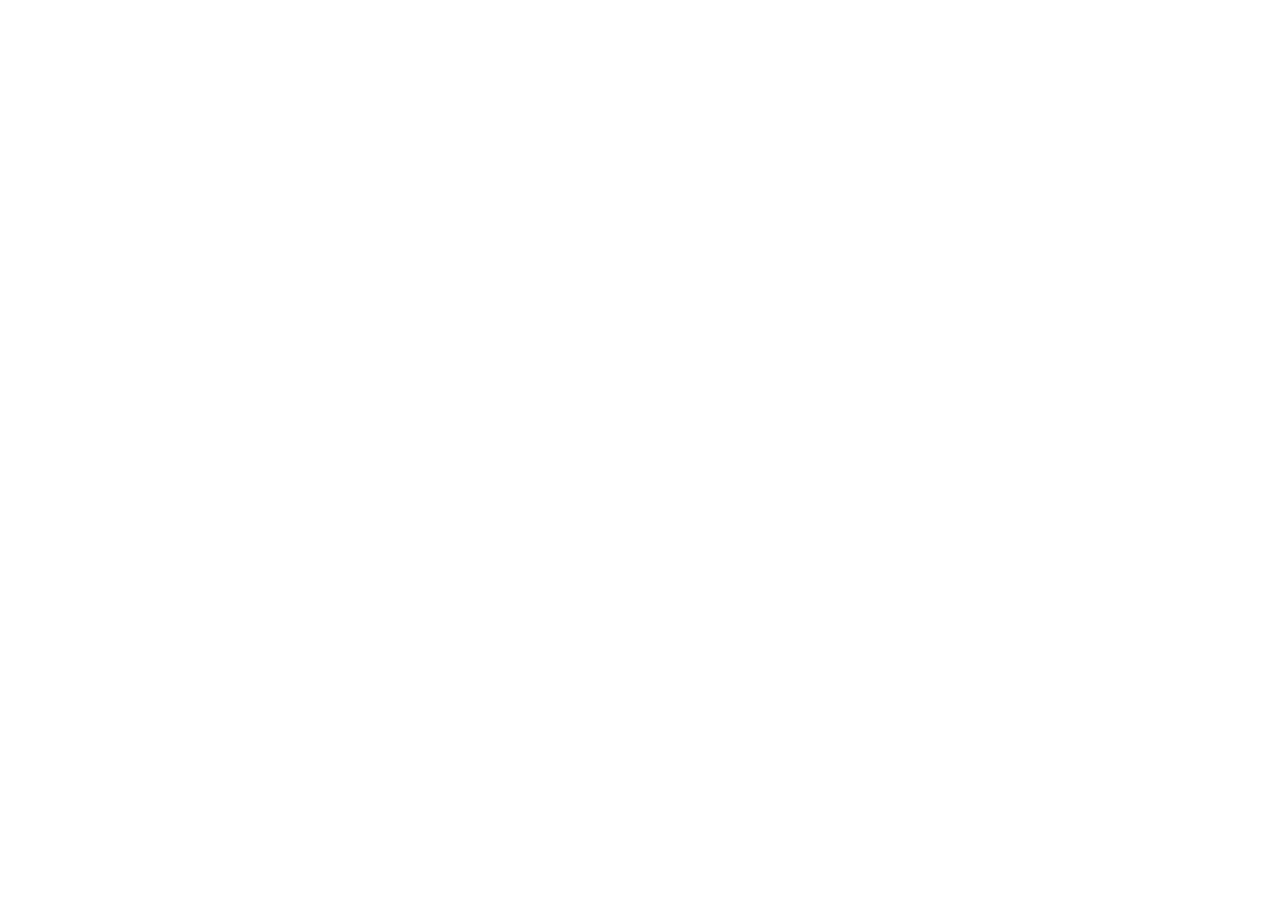
==== docs/browser/index.html @ 4ccae4dd "Docs creado" ====
<!doctype html>
<html lang="en" data-critters-container>
<head>
  <meta charset="utf-8">
  <title>Bases</title>
  <base href="/">
  <meta name="viewport" content="width=device-width, initial-scale=1">
  <link rel="icon" type="image/x-icon" href="favicon.ico">
  <link href="https://cdn.jsdelivr.net/npm/bootstrap@5.3.3/dist/css/bootstrap.min.css" rel="stylesheet" integrity="sha384-QWTKZyjpPEjISv5WaRU9OFeRpok6YctnYmDr5pNlyT2bRjXh0JMhjY6hW+ALEwIH" crossorigin="anonymous">
<link rel="stylesheet" href="styles-5INURTSO.css"></head>
<body class="container pt-2">
  <app-root></app-root>
<script src="polyfills-RT5I6R6G.js" type="module"></script><script src="main-DLQKD4LG.js" type="module"></script></body>
</html>
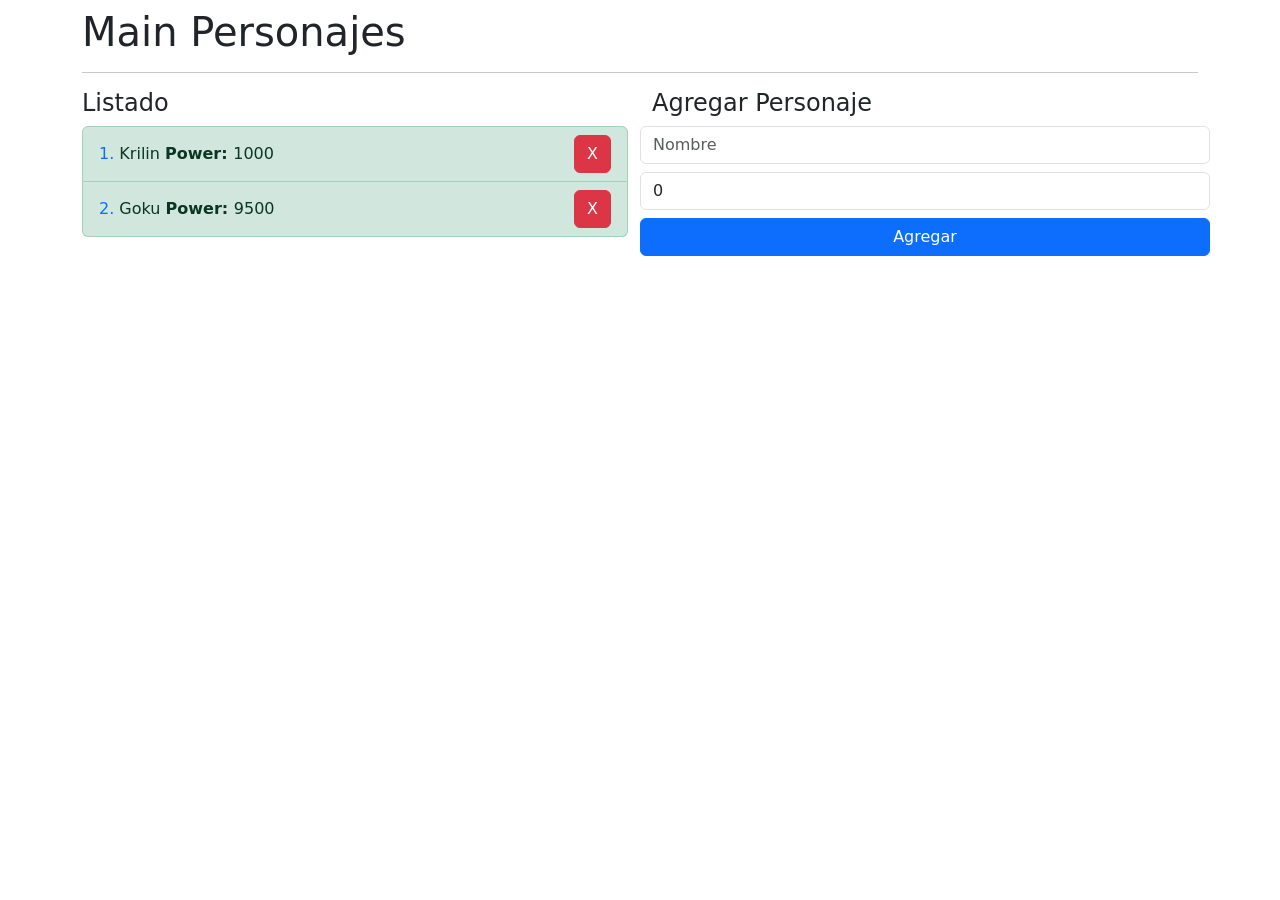
==== commit 899b41bb: "base href updated" ====
--- a/docs/browser/index.html
+++ b/docs/browser/index.html
@@ -3,7 +3,7 @@
 <head>
   <meta charset="utf-8">
   <title>Bases</title>
-  <base href="/">
+  <base href="./">
   <meta name="viewport" content="width=device-width, initial-scale=1">
   <link rel="icon" type="image/x-icon" href="favicon.ico">
   <link href="https://cdn.jsdelivr.net/npm/bootstrap@5.3.3/dist/css/bootstrap.min.css" rel="stylesheet" integrity="sha384-QWTKZyjpPEjISv5WaRU9OFeRpok6YctnYmDr5pNlyT2bRjXh0JMhjY6hW+ALEwIH" crossorigin="anonymous">
